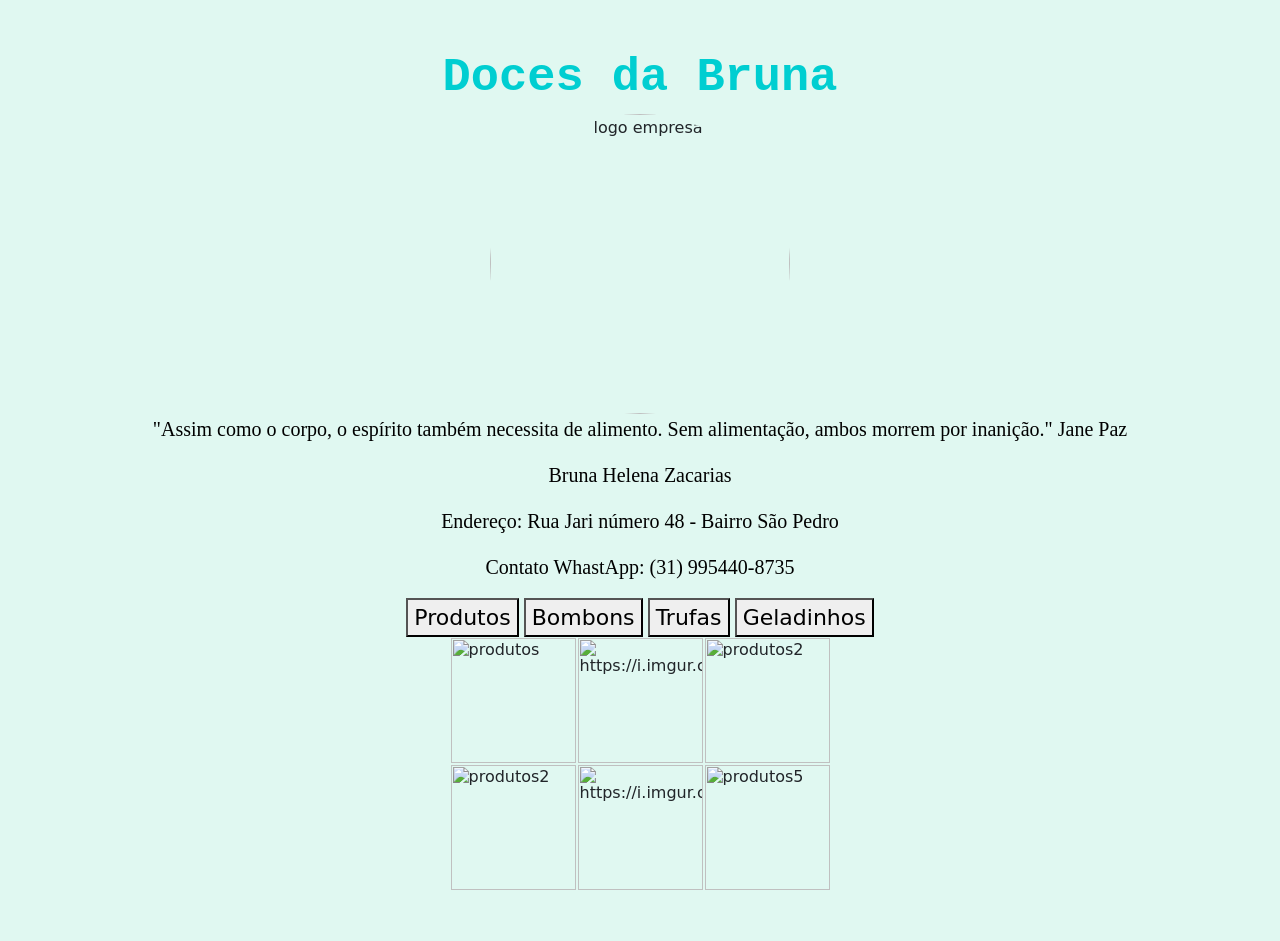
==== index.html @ 0f937e96 "Update index.html" ====
<!Doctype>
<html lang="pt-br">
    <head>
        <link href="https://cdn.jsdelivr.net/npm/bootstrap@5.1.3/dist/css/bootstrap.min.css" rel="stylesheet">
        <script src="https://cdn.jsdelivr.net/npm/bootstrap@5.1.3/dist/js/bootstrap.bundle.min.js"></script>

        <meta charset="utf-8">
        <title>Meu site de vendas</title>

        <link rel="stylesheet" href="meuestilo.css">
    </head>

    <body>
        <h1>Doces da Bruna</h1>

        <center> 
            <img src="https://encrypted-tbn0.gstatic.com/images?q=tbn:ANd9GcQ0UefIMuVFl3inb7ugUxFBWGBsFnSNq2ObQg&usqp=CAU" class= "rounded-circle" alt="logo empresa" height="300px" width="300px">
            <p style="text-align: center"> "Assim como o corpo, o espírito também necessita de alimento. Sem alimentação, ambos morrem por inanição." Jane Paz</p>
            <p style="text-align: center">Bruna Helena Zacarias</p>
            <p style="text-align: center">Endereço: Rua Jari número 48 - Bairro São Pedro</p>
            <p style="text-align: center"> Contato WhastApp: (31) 995440-8735</p> 
       </center>


       <center>
                <button style="font-size: 22px"; bakground-color:#43DFF1; border-radius:6px; padding:15px; cursor: pointer; color: black; border: none; data-bs-toggle="collapse" data-bs-target="#duma"> 
                        Produtos 
                    </button>
                        <div style="font-size: 18px" id="duma" class="collapse"> 
                            <ol>
                                <li>Bombons</li>
                                <li>Trufas</li>
                                <li>Geladinhos</li>
                            </ol>
                        </div>


          
                <button style="font-size: 22px" data-bs-toggle="collapse" data-bs-target="#duma2"> 
                        Bombons
                </button>
                    <div style="font-size: 18px" id="duma2" class="collapse"> 

                            <table class="table">
                                <thead>
                                    <tr>
                                        <th>Produto</th>
                                        <th>Sabor</th>
                                        <th>Preço</th>
                                    </tr>
                                </thead>
                                <tbody>
                                    <tr>
                                        <td> Bombom </td>
                                        <td> chocolate</td>
                                        <td> 2.50$</td>    
                                    </tr>
                                </tbody>

                                <tbody>
                                <tr>
                                    <td> Bombom </td>
                                    <td> leite ninho</td>
                                    <td> 2.50$</td>    
                                </tr>
                                </tbody>

                                <tbody>
                                <tr>
                                    <td> Bombom </td>
                                    <td> mousse de morango</td>
                                    <td> 2.50$</td>    
                                </tr>
                                </tbody>
                            </table>
                    </div>         


              
                    <button style="font-size: 22px" data-bs-toggle="collapse" data-bs-target="#duma3"> 
                    Trufas
                    </button>
                    <div style="font-size: 18px" id="duma3" class="collapse"> 

                            <table class="table">
                                <thead>
                                    <tr>
                                        <th>Produto</th>
                                        <th>Sabor</th>
                                        <th>Preço</th>
                                    </tr>
                                </thead>
                                <tbody>
                                    <tr>
                                        <td> Geladinho </td>
                                        <td> chocolate</td>
                                        <td> 2.00$</td>    
                                    </tr>
                                </tbody>

                                <tbody>
                                <tr>
                                    <td> Geladinho </td>
                                    <td> coco</td>
                                    <td> 2.00$</td>    
                                </tr>
                                </tbody>

                                <tbody>
                                <tr>
                                    <td> Geladinho </td>
                                    <td> morango</td>
                                    <td> 2.00$</td>    
                                </tr>
                                </tbody>

                                <tbody>
                                    <tr>
                                        <td> Geladinho </td>
                                        <td> amendoin</td>
                                        <td> 2.00$</td>    
                                    </tr>
                                    </tbody>
                            </table>
                    </div> 
               


                
                    <button style="font-size: 22px" data-bs-toggle="collapse" data-bs-target="#duma4"> 
                        Geladinhos
                    </button>
                    <div style="font-size: 18px" id="duma4" class="collapse"> 
    
                            <table class="table">
                                <thead>
                                    <tr>
                                        <th>Produto</th>
                                        <th>Sabor</th>
                                        <th>Preço</th>
                                    </tr>
                                </thead>
                                <tbody>
                                    <tr>
                                        <td> Trufa </td>
                                        <td> chocolate</td>
                                        <td> 3.50$</td>    
                                    </tr>
                                </tbody>
    
                                <tbody>
                                <tr>
                                    <td> Bombom </td>
                                    <td> maracuja</td>
                                    <td> 3.50$</td>    
                                </tr>
                                </tbody>
    
                                <tbody>
                                <tr>
                                    <td> Bombom </td>
                                    <td> chocolate amargo</td>
                                    <td> 3.50$</td>    
                                </tr>
                                </tbody>
                            </table>
                    </div>
               
        </center>  
        
        <center> 
            <table> 
                <tr>  
                    <td> <img src="https://i.imgur.com/H0PgOah.jpg" alt="produtos" height="125px" width="125px"> </td>
                    <td> <img src="https://i.imgur.com/En8BDrB.jpg" alt="https://i.imgur.com/khu2vyd.jpg" alt="produtos1" height="125px" width="125px"> </td>
                    <td> <img src="https://i.imgur.com/gXUiXaM.jpg" alt="produtos2" height="125px" width="125px"> </td>
                </tr> 
                <tr>  
                    <td> <img src="https://i.imgur.com/khu2vyd.jpg" alt="produtos2" height="125px" width="125px"> </td>
                    <td> <img src="https://i.imgur.com/LNBjpel.jpg" alt="https://i.imgur.com/khu2vyd.jpg" alt="produtos3" height="125px" width="125px"> </td>
                    <td> <img src="https://i.imgur.com/fYabW6N.jpg" alt="produtos5" height="125px" width="125px"> </td>
                </tr>
            </table>   
        </center>
       
    </body>
</html>
---- meuestilo.css ----
h1{
    text-align: center;
    color:DarkTurquoise;
    font-size: 47px;
    font-weight: bold; 
    font-family: 'Courier New', Courier, monospace;
}

h3{
    text-align: justify; 
    color: black;
    font-size: 22px;
    font-family: 'Times New Roman', Times, serif;
}

p{
   text-align: justify;
   color: black;
   font-size: 20px; 
   font-family: 'Times New Roman', Times, serif;

}
body{
    background-color: #E0F8F1;
    margin: 50px
}
 head{
     background-color: #E0F8F1;
 }

.button{
    border: none;
    padding: 5px 10px 5px 10px; 
    margin: 0 15px;
}
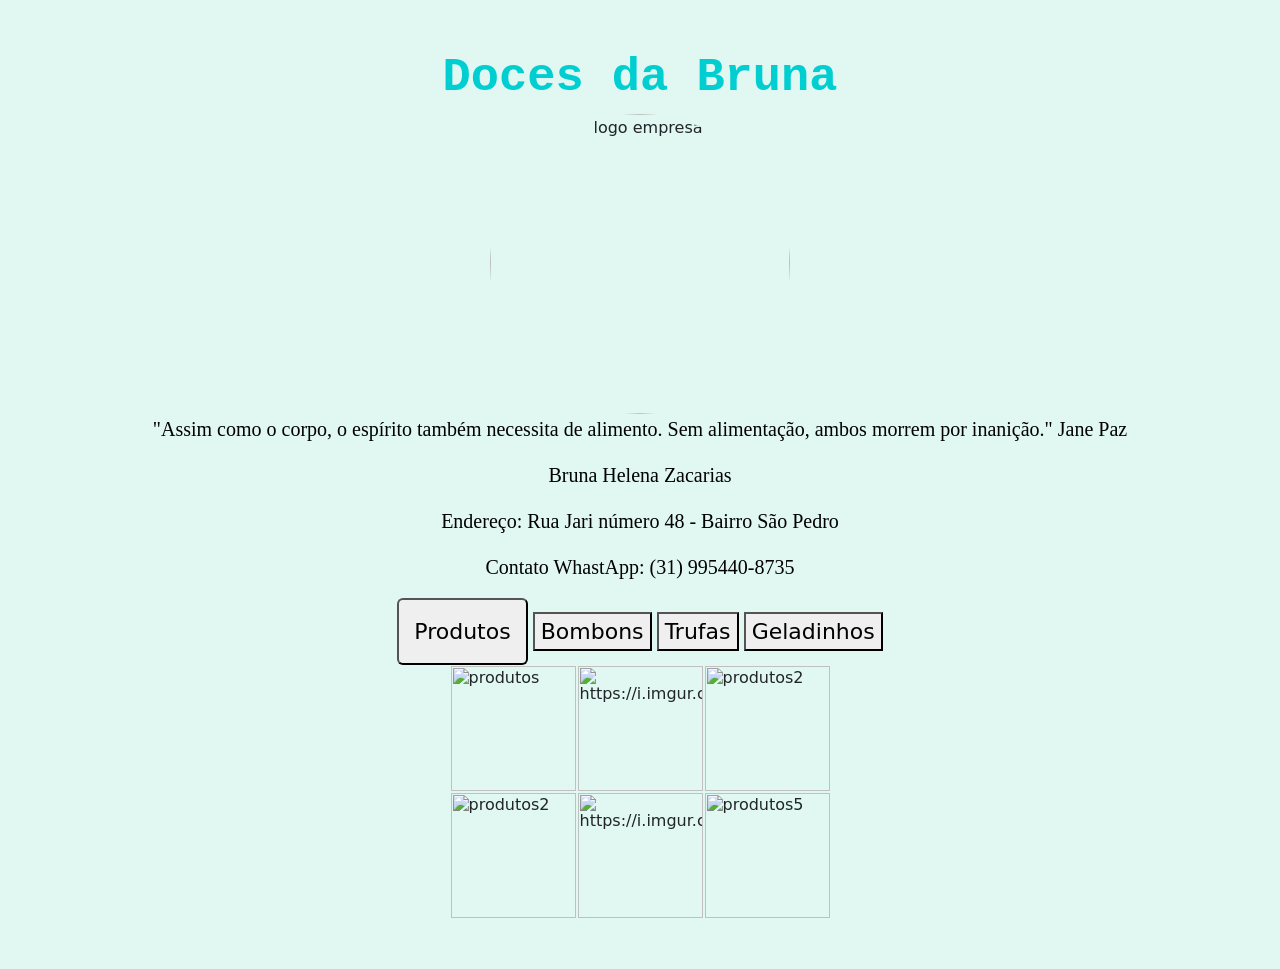
==== commit b4bf9285: "Update index.html" ====
--- a/index.html
+++ b/index.html
@@ -10,7 +10,7 @@
         <link rel="stylesheet" href="meuestilo.css">
     </head>
 
-    <body>
+    <body border style: background-color:"white">
         <h1>Doces da Bruna</h1>
 
         <center> 
@@ -23,7 +23,7 @@
 
 
        <center>
-                <button style="font-size: 22px"; bakground-color:#43DFF1; border-radius:6px; padding:15px; cursor: pointer; color: black; border: none; data-bs-toggle="collapse" data-bs-target="#duma"> 
+                <button style="font-size: 22px; bakground:#43DFF1; border-radius:6px; padding:15px; cursor: pointer; color: black border: none" data-bs-toggle="collapse" data-bs-target="#duma"> 
                         Produtos 
                     </button>
                         <div style="font-size: 18px" id="duma" class="collapse"> 
--- a/meuestilo.css
+++ b/meuestilo.css
@@ -27,9 +27,3 @@
  head{
      background-color: #E0F8F1;
  }
-
-.button{
-    border: none;
-    padding: 5px 10px 5px 10px; 
-    margin: 0 15px;
-}
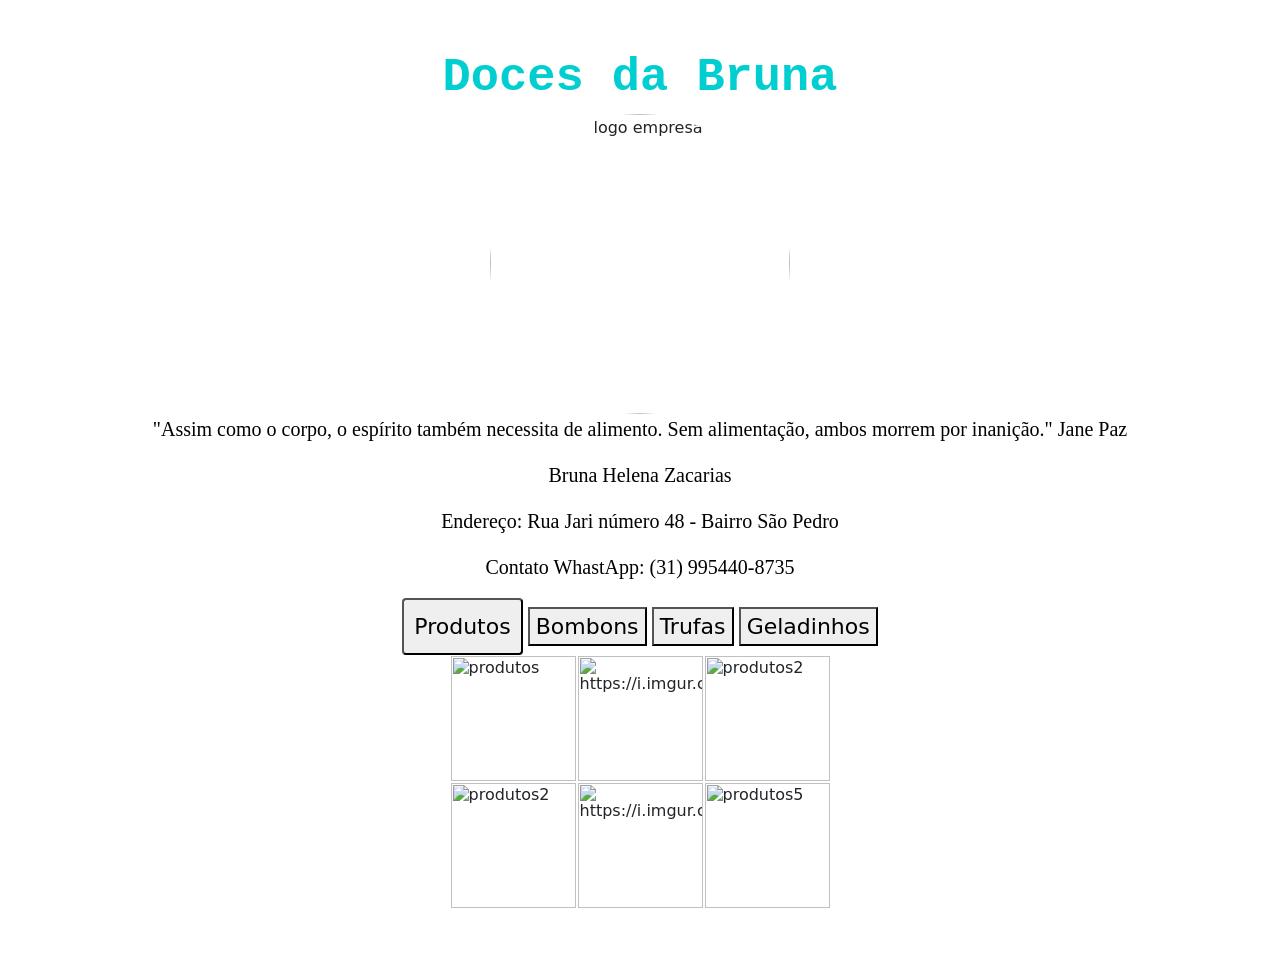
==== commit 68acb745: "Update index.html" ====
--- a/index.html
+++ b/index.html
@@ -10,7 +10,7 @@
         <link rel="stylesheet" href="meuestilo.css">
     </head>
 
-    <body border style: background-color:"white">
+    <body style= "background-color: white"; border:270px solid #F5F6F6">
         <h1>Doces da Bruna</h1>
 
         <center> 
@@ -23,7 +23,7 @@
 
 
        <center>
-                <button style="font-size: 22px; bakground:#43DFF1; border-radius:6px; padding:15px; cursor: pointer; color: black border: none" data-bs-toggle="collapse" data-bs-target="#duma"> 
+                <button style="font-size: 22px; bakground:#43DFF1; border-radius:4px; padding:10px; cursor: pointer; color: black border: none"; data-bs-toggle="collapse" data-bs-target="#duma"> 
                         Produtos 
                     </button>
                         <div style="font-size: 18px" id="duma" class="collapse"> 
@@ -36,7 +36,7 @@
 
 
           
-                <button style="font-size: 22px" data-bs-toggle="collapse" data-bs-target="#duma2"> 
+                <button style="font-size: 22px" bakground:#43DFF1; border-radius:4px; padding:10px; cursor: pointer; color: black border: none" data-bs-toggle="collapse" data-bs-target="#duma2"> 
                         Bombons
                 </button>
                     <div style="font-size: 18px" id="duma2" class="collapse"> 
@@ -77,7 +77,7 @@
 
 
               
-                    <button style="font-size: 22px" data-bs-toggle="collapse" data-bs-target="#duma3"> 
+                    <button style="font-size: 22px" bakground:#43DFF1; border-radius:4px; padding:10px; cursor: pointer; color: black border: none" data-bs-toggle="collapse" data-bs-target="#duma3"> 
                     Trufas
                     </button>
                     <div style="font-size: 18px" id="duma3" class="collapse"> 
@@ -127,7 +127,7 @@
 
 
                 
-                    <button style="font-size: 22px" data-bs-toggle="collapse" data-bs-target="#duma4"> 
+                    <button style="font-size: 22px" bakground:#43DFF1; border-radius:4px; padding:10px; cursor: pointer; color: black border: none" data-bs-toggle="collapse" data-bs-target="#duma4"> 
                         Geladinhos
                     </button>
                     <div style="font-size: 18px" id="duma4" class="collapse"> 
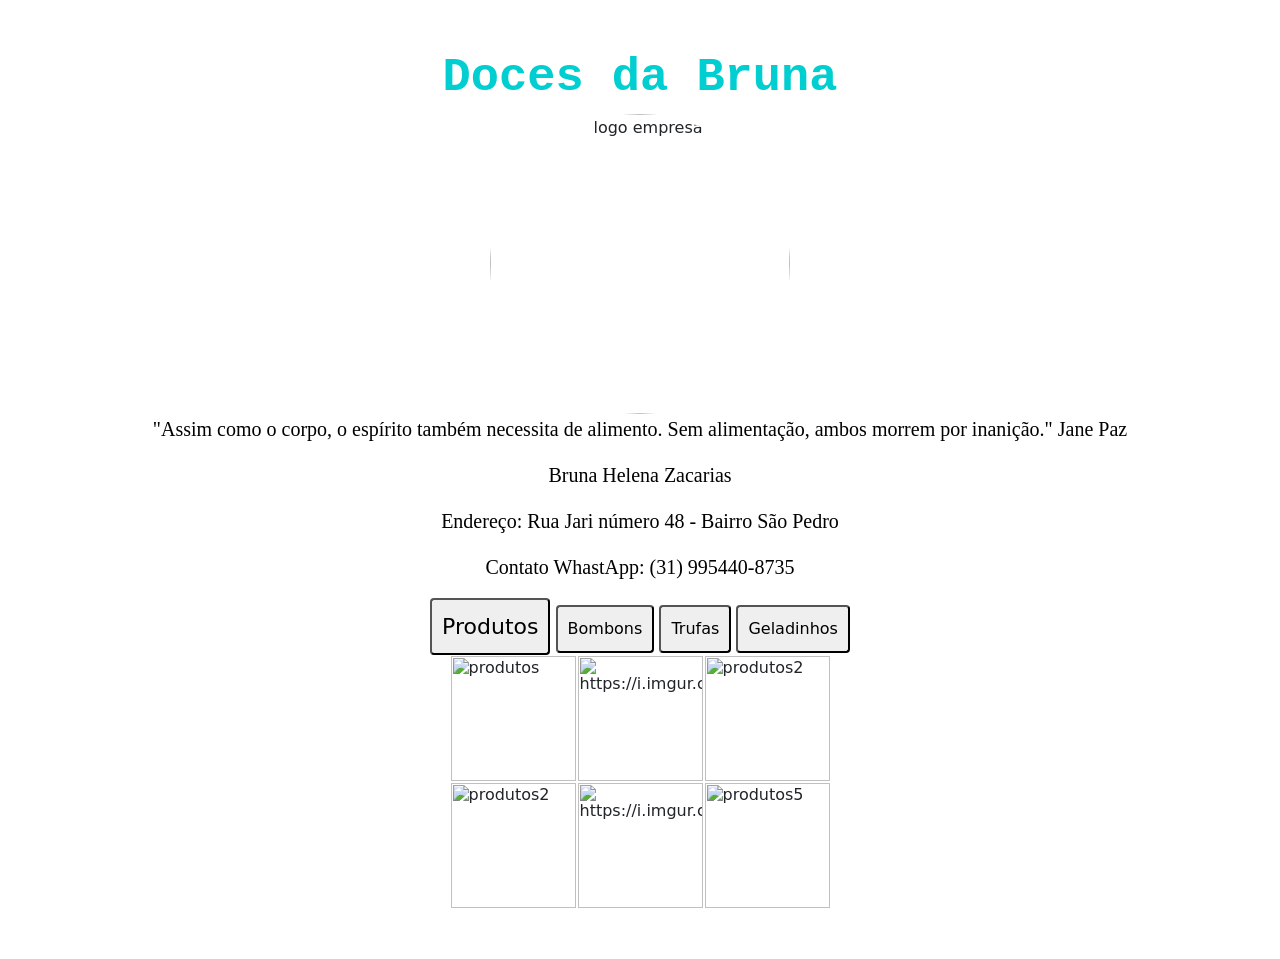
==== commit c267c746: "Update index.html" ====
--- a/index.html
+++ b/index.html
@@ -36,7 +36,7 @@
 
 
           
-                <button style="font-size: 22px" bakground:#43DFF1; border-radius:4px; padding:10px; cursor: pointer; color: black border: none" data-bs-toggle="collapse" data-bs-target="#duma2"> 
+                <button style="font-size: 22px bakground:#43DFF1; border-radius:4px; padding:10px; cursor: pointer; color: black border: none" data-bs-toggle="collapse" data-bs-target="#duma2"> 
                         Bombons
                 </button>
                     <div style="font-size: 18px" id="duma2" class="collapse"> 
@@ -77,7 +77,7 @@
 
 
               
-                    <button style="font-size: 22px" bakground:#43DFF1; border-radius:4px; padding:10px; cursor: pointer; color: black border: none" data-bs-toggle="collapse" data-bs-target="#duma3"> 
+                    <button style="font-size: 22px bakground:#43DFF1; border-radius:4px; padding:10px; cursor: pointer; color: black border: none" data-bs-toggle="collapse" data-bs-target="#duma3"> 
                     Trufas
                     </button>
                     <div style="font-size: 18px" id="duma3" class="collapse"> 
@@ -127,7 +127,7 @@
 
 
                 
-                    <button style="font-size: 22px" bakground:#43DFF1; border-radius:4px; padding:10px; cursor: pointer; color: black border: none" data-bs-toggle="collapse" data-bs-target="#duma4"> 
+                    <button style="font-size: 22px bakground:#43DFF1; border-radius:4px; padding:10px; cursor: pointer; color: black border: none" data-bs-toggle="collapse" data-bs-target="#duma4"> 
                         Geladinhos
                     </button>
                     <div style="font-size: 18px" id="duma4" class="collapse"> 
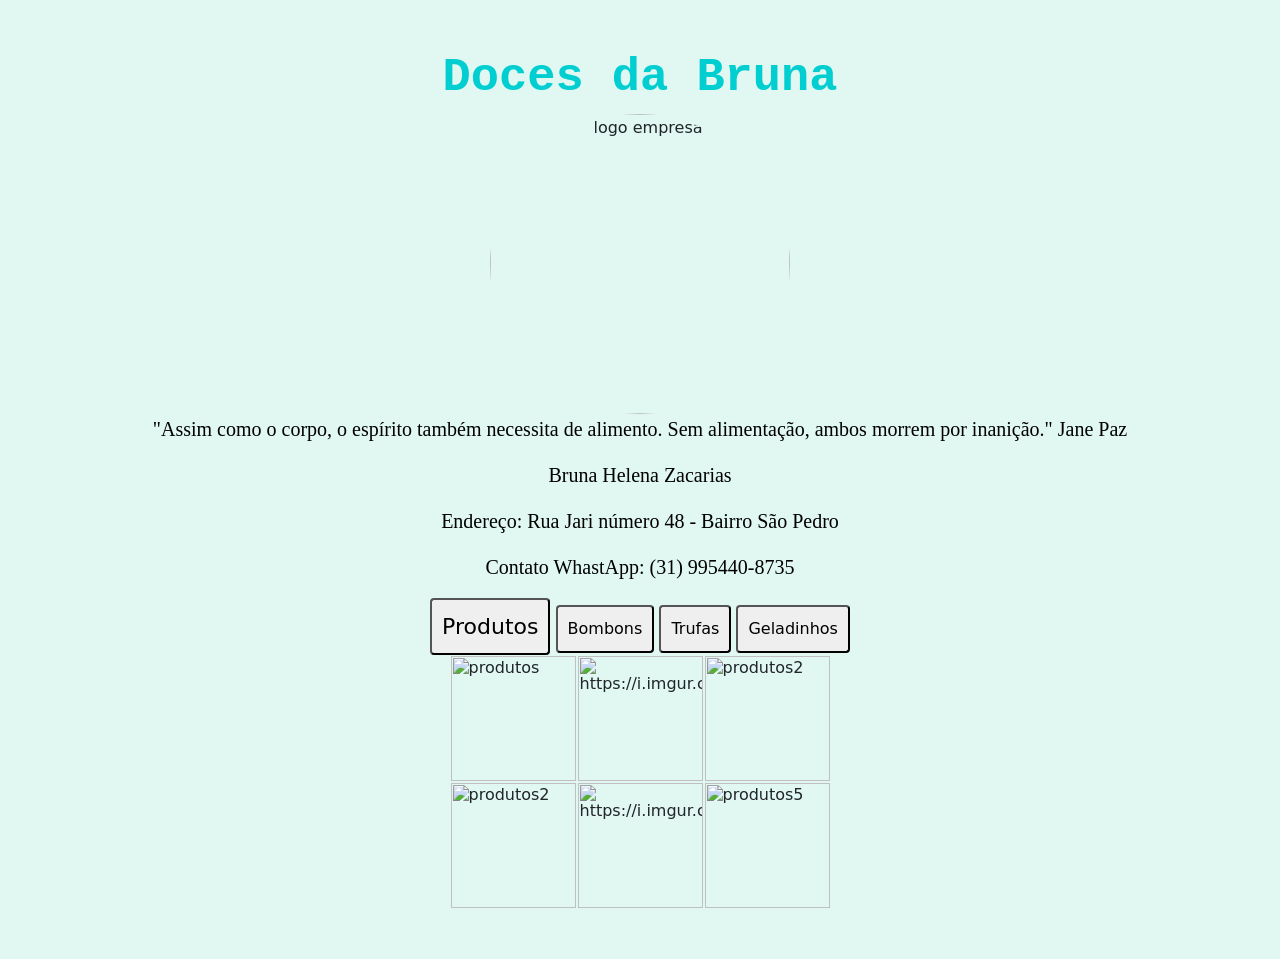
==== commit 9ae5e577: "Update index.html" ====
--- a/index.html
+++ b/index.html
@@ -10,7 +10,7 @@
         <link rel="stylesheet" href="meuestilo.css">
     </head>
 
-    <body style= "background-color: white"; border:270px solid #F5F6F6">
+    <body>
         <h1>Doces da Bruna</h1>
 
         <center> 
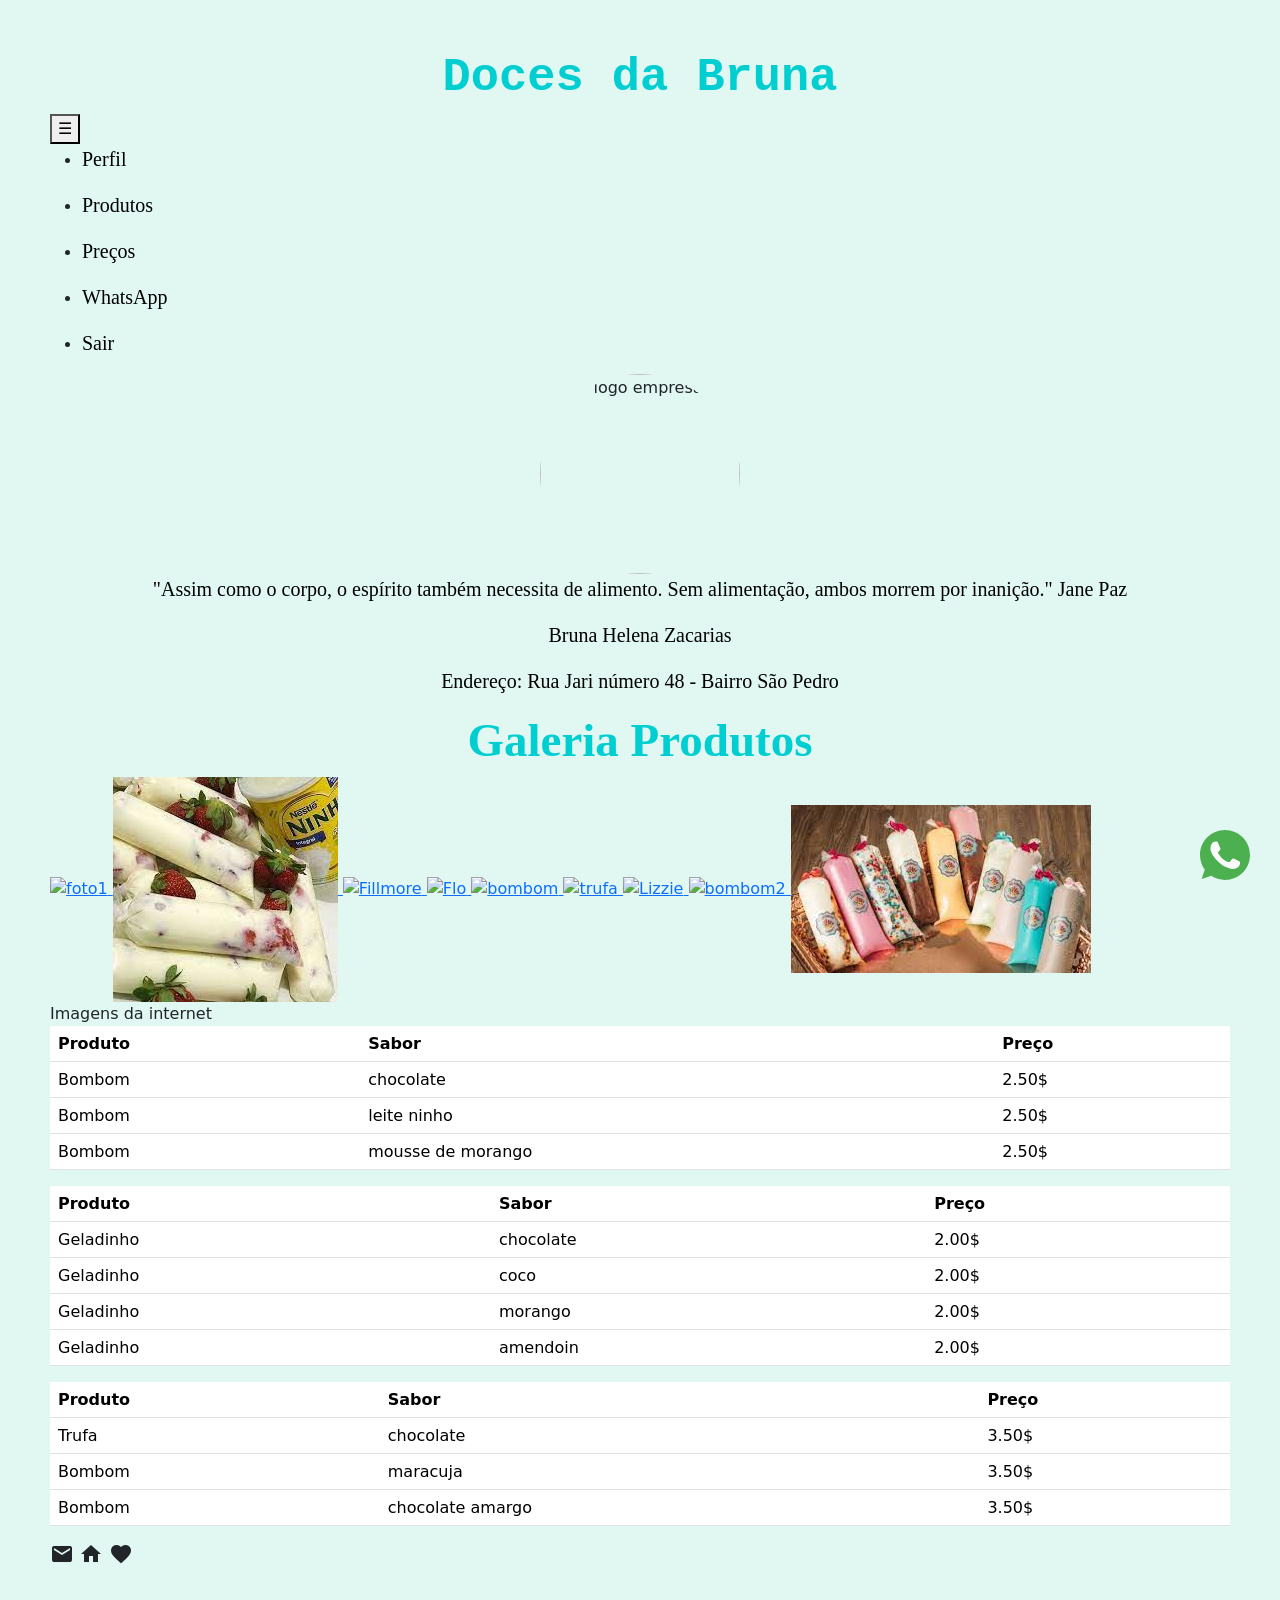
==== commit f5821ec9: "Update index.html" ====
--- a/index.html
+++ b/index.html
@@ -1,47 +1,125 @@
 <!Doctype>
-<html lang="pt-br">
-    <head>
-        <link href="https://cdn.jsdelivr.net/npm/bootstrap@5.1.3/dist/css/bootstrap.min.css" rel="stylesheet">
+	<html> 
+		<head> 
+		
+		<link href="https://cdn.jsdelivr.net/npm/bootstrap@5.1.3/dist/css/bootstrap.min.css" rel="stylesheet">
         <script src="https://cdn.jsdelivr.net/npm/bootstrap@5.1.3/dist/js/bootstrap.bundle.min.js"></script>
+		<link href="https://fonts.googleapis.com/icon?family=Material+Icons" rel="stylesheet">
 
         <meta charset="utf-8">
-        <title>Meu site de vendas</title>
-
+		<meta  name ="viewport" content="largura=largura do dispositivo, escala inicial=1.0 " >
+		<title>Doces da Bruna </title>
         <link rel="stylesheet" href="meuestilo.css">
-    </head>
-
-    <body>
-        <h1>Doces da Bruna</h1>
-
-        <center> 
-            <img src="https://encrypted-tbn0.gstatic.com/images?q=tbn:ANd9GcQ0UefIMuVFl3inb7ugUxFBWGBsFnSNq2ObQg&usqp=CAU" class= "rounded-circle" alt="logo empresa" height="300px" width="300px">
+		
+
+		
+		</head>
+		
+		<body>
+			<nav>
+            <div class="logo">
+                <h1>Doces da Bruna</h1>
+            </div>
+            <button>&#9776;</button>
+            <ul>
+                <li>
+                    <p>Perfil</p>
+                </li>
+                <li>
+                    <p>Produtos</p>
+                </li>
+                <li>
+                    <p>Preços</p>
+                </li>
+                <li>
+                    <p>WhatsApp</p>
+                </li>
+                <li>
+                    <p>Sair</p>
+                </li>
+            </ul>
+        </nav>
+
+		
+		<center> 
+            <img src="	https://i.imgur.com/rGWIqqD.png" class= "rounded-circle" alt="logo empresa" height="200px" width="200px">
             <p style="text-align: center"> "Assim como o corpo, o espírito também necessita de alimento. Sem alimentação, ambos morrem por inanição." Jane Paz</p>
             <p style="text-align: center">Bruna Helena Zacarias</p>
-            <p style="text-align: center">Endereço: Rua Jari número 48 - Bairro São Pedro</p>
-            <p style="text-align: center"> Contato WhastApp: (31) 995440-8735</p> 
+            <p style="text-align: center">Endereço: Rua Jari número 48 - Bairro São Pedro </p>
        </center>
-
-
-       <center>
-                <button style="font-size: 22px; bakground:#43DFF1; border-radius:4px; padding:10px; cursor: pointer; color: black border: none"; data-bs-toggle="collapse" data-bs-target="#duma"> 
-                        Produtos 
-                    </button>
-                        <div style="font-size: 18px" id="duma" class="collapse"> 
-                            <ol>
-                                <li>Bombons</li>
-                                <li>Trufas</li>
-                                <li>Geladinhos</li>
-                            </ol>
-                        </div>
-
-
-          
-                <button style="font-size: 22px bakground:#43DFF1; border-radius:4px; padding:10px; cursor: pointer; color: black border: none" data-bs-toggle="collapse" data-bs-target="#duma2"> 
-                        Bombons
-                </button>
-                    <div style="font-size: 18px" id="duma2" class="collapse"> 
-
-                            <table class="table">
+	   
+		<header>
+        <h1 style="font-family: 'Brush Script MT', Brush Script Std, cursive";font-size: 47px; color:DarkTurquoise;>Galeria Produtos</h1>
+		</header>
+		<main>
+			<div class="gallery-container">
+				<a  class="gallery-items">
+					<img src="https://encrypted-tbn0.gstatic.com/images?q=tbn:ANd9GcRMVC2pgwWWtHCwhRrrhGi8FLsvbJfk1yhk3-LrvcZG7ZFxuQ-JJsUiVSvEYzjnJdlqmIA&usqp=CAU" alt="foto1">
+				</a>
+				<a  class="gallery-items">
+					<img src="[data-uri]" alt="Doctor Hudson">
+				</a>
+				<a  class="gallery-items">
+					<img src="https://encrypted-tbn0.gstatic.com/images?q=tbn:ANd9GcS8jN3V6JuI1zCOWjo1zLHrKnhCbEl2z5jQOQTGy0w_hUONupsq_BltIT46__PK3Rwi_WU&usqp=CAU" alt="Fillmore">
+				</a>
+				<a class="gallery-items">
+					<img src="https://encrypted-tbn0.gstatic.com/images?q=tbn:ANd9GcQ1718oaSi6GSk6MFSGvmG_S0ilgbLIcfS84SHpqpPKP26evq7MmiyyrW_lR3o8xEj69aA&usqp=CAU" alt="Flo">
+				</a>
+				<a  class="gallery-items">
+					<img src="https://akdelicatessen.com.br/wp-content/uploads/2022/02/bombom-de-coco-TC-800x420.jpg" alt="bombom">
+				</a>
+				<a  class="gallery-items">
+					<img src="https://encrypted-tbn0.gstatic.com/images?q=tbn:ANd9GcQ1P7GfPgBw5cqEyAfy7bQQXwpxIaL3zuPH5w&usqp=CAU" alt="trufa">
+				</a>
+				<a  class="gallery-items">
+					<img src="https://xtudoreceitas.com/wp-content/uploads/Bombom-de-Ameixa-500x400.jpg" alt="Lizzie">
+				</a>
+				<a  class="gallery-items">
+					<img src="https://images.tcdn.com.br/img/img_prod/639717/bombom_de_leite_condensado_pedido_minimo_200g_409_1_20201215140823.jpg" alt="bombom2">
+				</a>
+				<a class="gallery-items">
+					<img src="[data-uri]" alt="geladinho">
+				</a>
+				
+			</div>        
+		</main>
+	
+		<footer>
+			<span> Imagens da internet </span>
+		</footer>
+	
+	 <table class="table">
+            <thead>
+                <tr>
+                    <th>Produto</th>
+                    <th>Sabor</th>
+                    <th>Preço</th>
+                </tr>
+            </thead>
+            <tbody>
+                 <tr>
+                    <td> Bombom </td>
+                    <td> chocolate</td>
+                    <td> 2.50$</td>    
+                 </tr>
+            </tbody>
+
+            <tbody>
+               <tr>
+                   <td> Bombom </td>
+                   <td> leite ninho</td>
+                   <td> 2.50$</td>    
+                </tr>
+            </tbody>
+            <tbody>
+                <tr>
+                    <td> Bombom </td>
+                    <td> mousse de morango</td>
+                    <td> 2.50$</td>    
+                </tr>
+            </tbody>
+    </table>
+	<table class="table">
                                 <thead>
                                     <tr>
                                         <th>Produto</th>
@@ -51,38 +129,37 @@
                                 </thead>
                                 <tbody>
                                     <tr>
-                                        <td> Bombom </td>
+                                        <td> Geladinho </td>
                                         <td> chocolate</td>
-                                        <td> 2.50$</td>    
-                                    </tr>
-                                </tbody>
-
-                                <tbody>
-                                <tr>
-                                    <td> Bombom </td>
-                                    <td> leite ninho</td>
-                                    <td> 2.50$</td>    
-                                </tr>
-                                </tbody>
-
-                                <tbody>
-                                <tr>
-                                    <td> Bombom </td>
-                                    <td> mousse de morango</td>
-                                    <td> 2.50$</td>    
-                                </tr>
-                                </tbody>
+                                        <td> 2.00$</td>    
+                                    </tr>
+                                </tbody>
+
+                                <tbody>
+                                <tr>
+                                    <td> Geladinho </td>
+                                    <td> coco</td>
+                                    <td> 2.00$</td>    
+                                </tr>
+                                </tbody>
+
+                                <tbody>
+                                <tr>
+                                    <td> Geladinho </td>
+                                    <td> morango</td>
+                                    <td> 2.00$</td>    
+                                </tr>
+                                </tbody>
+
+                                <tbody>
+                                    <tr>
+                                        <td> Geladinho </td>
+                                        <td> amendoin</td>
+                                        <td> 2.00$</td>    
+                                    </tr>
+                                    </tbody>
                             </table>
-                    </div>         
-
-
-              
-                    <button style="font-size: 22px bakground:#43DFF1; border-radius:4px; padding:10px; cursor: pointer; color: black border: none" data-bs-toggle="collapse" data-bs-target="#duma3"> 
-                    Trufas
-                    </button>
-                    <div style="font-size: 18px" id="duma3" class="collapse"> 
-
-                            <table class="table">
+							<table class="table">
                                 <thead>
                                     <tr>
                                         <th>Produto</th>
@@ -92,56 +169,6 @@
                                 </thead>
                                 <tbody>
                                     <tr>
-                                        <td> Geladinho </td>
-                                        <td> chocolate</td>
-                                        <td> 2.00$</td>    
-                                    </tr>
-                                </tbody>
-
-                                <tbody>
-                                <tr>
-                                    <td> Geladinho </td>
-                                    <td> coco</td>
-                                    <td> 2.00$</td>    
-                                </tr>
-                                </tbody>
-
-                                <tbody>
-                                <tr>
-                                    <td> Geladinho </td>
-                                    <td> morango</td>
-                                    <td> 2.00$</td>    
-                                </tr>
-                                </tbody>
-
-                                <tbody>
-                                    <tr>
-                                        <td> Geladinho </td>
-                                        <td> amendoin</td>
-                                        <td> 2.00$</td>    
-                                    </tr>
-                                    </tbody>
-                            </table>
-                    </div> 
-               
-
-
-                
-                    <button style="font-size: 22px bakground:#43DFF1; border-radius:4px; padding:10px; cursor: pointer; color: black border: none" data-bs-toggle="collapse" data-bs-target="#duma4"> 
-                        Geladinhos
-                    </button>
-                    <div style="font-size: 18px" id="duma4" class="collapse"> 
-    
-                            <table class="table">
-                                <thead>
-                                    <tr>
-                                        <th>Produto</th>
-                                        <th>Sabor</th>
-                                        <th>Preço</th>
-                                    </tr>
-                                </thead>
-                                <tbody>
-                                    <tr>
                                         <td> Trufa </td>
                                         <td> chocolate</td>
                                         <td> 3.50$</td>    
@@ -163,27 +190,24 @@
                                     <td> 3.50$</td>    
                                 </tr>
                                 </tbody>
-                            </table>
-                    </div>
-               
-        </center>  
-        
-        <center> 
-            <table> 
-                <tr>  
-                    <td> <img src="https://i.imgur.com/H0PgOah.jpg" alt="produtos" height="125px" width="125px"> </td>
-                    <td> <img src="https://i.imgur.com/En8BDrB.jpg" alt="https://i.imgur.com/khu2vyd.jpg" alt="produtos1" height="125px" width="125px"> </td>
-                    <td> <img src="https://i.imgur.com/gXUiXaM.jpg" alt="produtos2" height="125px" width="125px"> </td>
-                </tr> 
-                <tr>  
-                    <td> <img src="https://i.imgur.com/khu2vyd.jpg" alt="produtos2" height="125px" width="125px"> </td>
-                    <td> <img src="https://i.imgur.com/LNBjpel.jpg" alt="https://i.imgur.com/khu2vyd.jpg" alt="produtos3" height="125px" width="125px"> </td>
-                    <td> <img src="https://i.imgur.com/fYabW6N.jpg" alt="produtos5" height="125px" width="125px"> </td>
-                </tr>
-            </table>   
-        </center>
-       
-    </body>
-</html>
-
-
+                            </table>							
+	
+	
+
+		
+		<a href="https://api.whatsapp.com/send?phone=55319954408735&text=Texto%20aqui" target="_blank" style="position:fixed;bottom:20px;right:30px;">
+			<svg enable-background="new 0 0 512 512" width="50" height="50" version="1.1" viewBox="0 0 512 512" xml:space="preserve" xmlns="http://www.w3.org/2000/svg"><path d="M256.064,0h-0.128l0,0C114.784,0,0,114.816,0,256c0,56,18.048,107.904,48.736,150.048l-31.904,95.104  l98.4-31.456C155.712,496.512,204,512,256.064,512C397.216,512,512,397.152,512,256S397.216,0,256.064,0z" fill="#4CAF50"/><path d="m405.02 361.5c-6.176 17.44-30.688 31.904-50.24 36.128-13.376 2.848-30.848 5.12-89.664-19.264-75.232-31.168-123.68-107.62-127.46-112.58-3.616-4.96-30.4-40.48-30.4-77.216s18.656-54.624 26.176-62.304c6.176-6.304 16.384-9.184 26.176-9.184 3.168 0 6.016 0.16 8.576 0.288 7.52 0.32 11.296 0.768 16.256 12.64 6.176 14.88 21.216 51.616 23.008 55.392 1.824 3.776 3.648 8.896 1.088 13.856-2.4 5.12-4.512 7.392-8.288 11.744s-7.36 7.68-11.136 12.352c-3.456 4.064-7.36 8.416-3.008 15.936 4.352 7.36 19.392 31.904 41.536 51.616 28.576 25.44 51.744 33.568 60.032 37.024 6.176 2.56 13.536 1.952 18.048-2.848 5.728-6.176 12.8-16.416 20-26.496 5.12-7.232 11.584-8.128 18.368-5.568 6.912 2.4 43.488 20.48 51.008 24.224 7.52 3.776 12.48 5.568 14.304 8.736 1.792 3.168 1.792 18.048-4.384 35.52z" fill="#FAFAFA"/></svg>
+		</a>
+		<span class="material-icons">
+			email
+		</span>
+		<span class="material-icons">
+			home
+		<span>
+		<span class="material-icons">
+			favorite
+		</span>
+		</body>
+	</html>
+
+
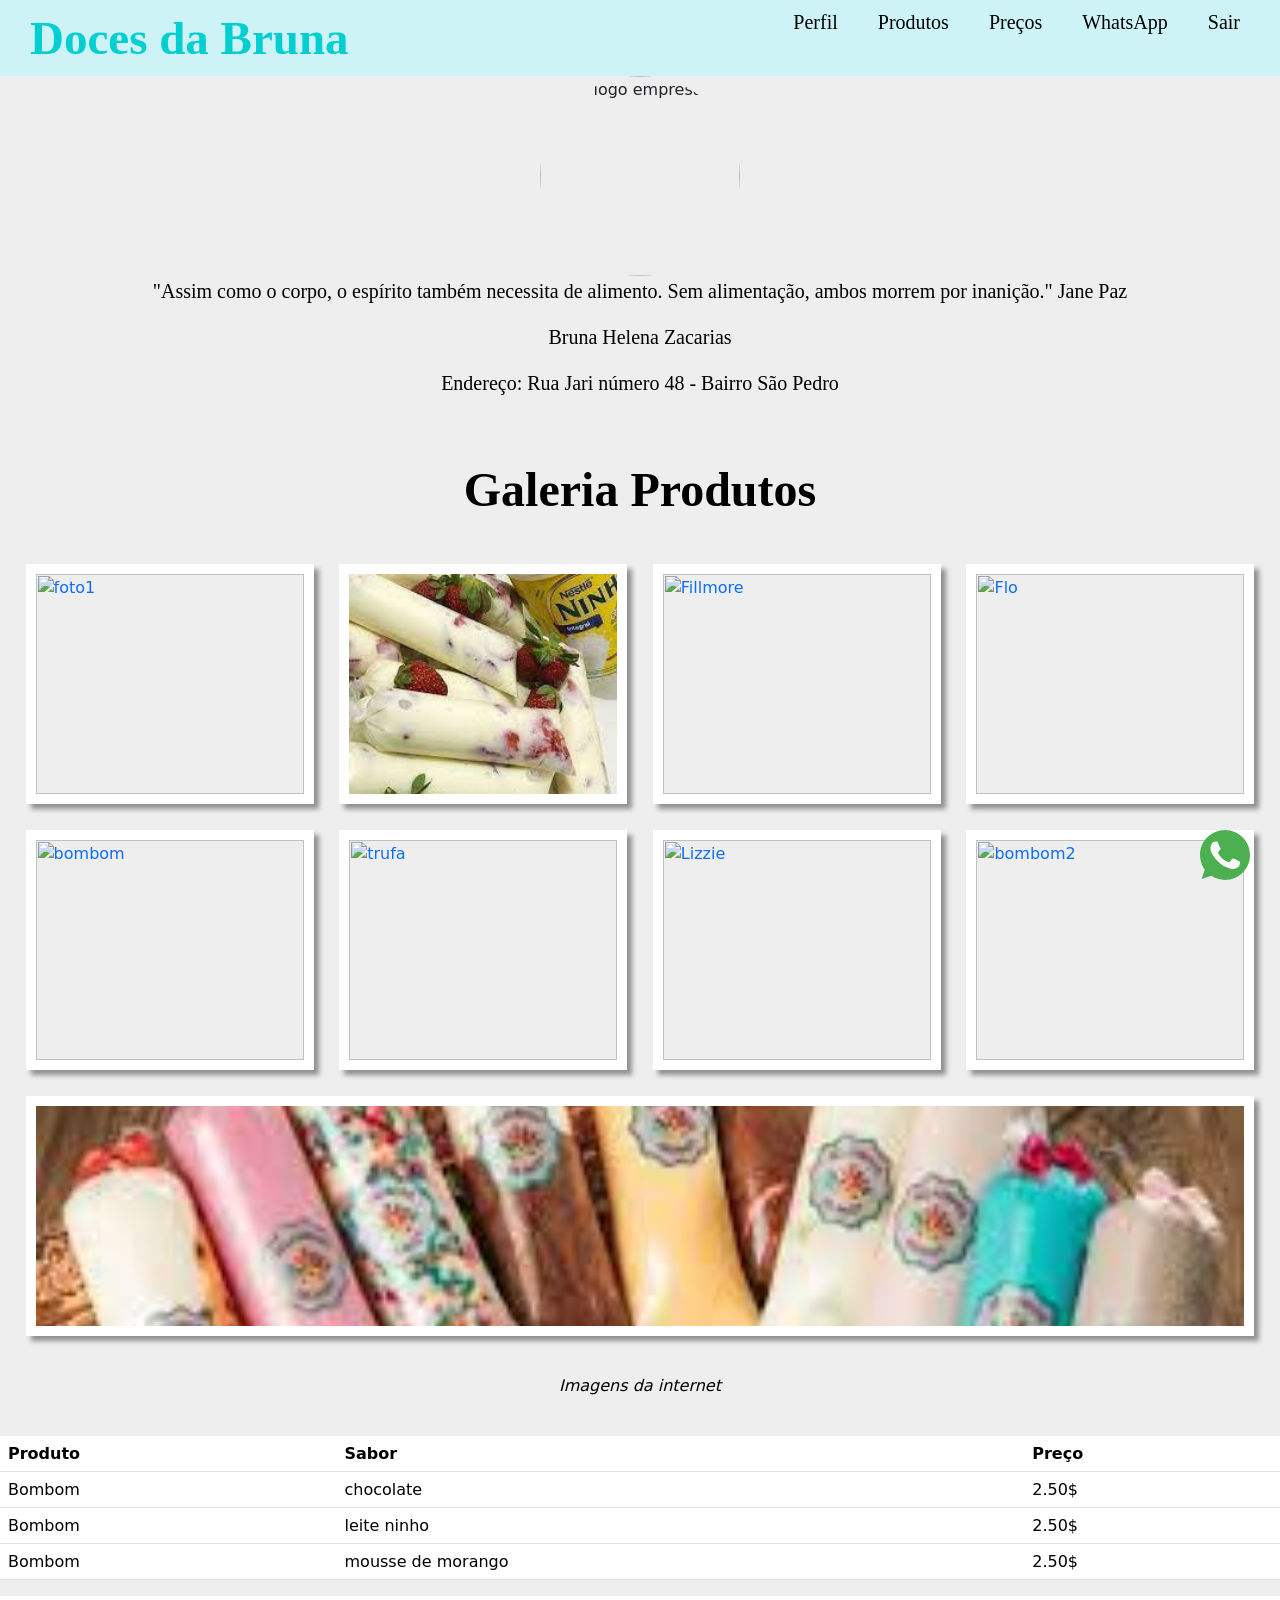
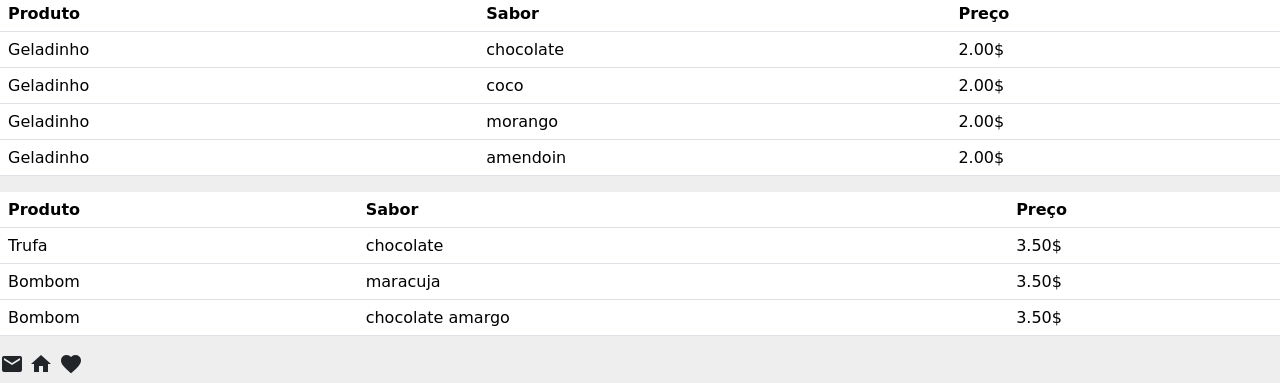
==== commit beac46ae: "Update index.html" ====
--- a/index.html
+++ b/index.html
@@ -1,25 +1,22 @@
 <!Doctype>
-	<html> 
-		<head> 
-		
-		<link href="https://cdn.jsdelivr.net/npm/bootstrap@5.1.3/dist/css/bootstrap.min.css" rel="stylesheet">
+<html> 
+<head> 
+		
+	<link href="https://cdn.jsdelivr.net/npm/bootstrap@5.1.3/dist/css/bootstrap.min.css" rel="stylesheet">
         <script src="https://cdn.jsdelivr.net/npm/bootstrap@5.1.3/dist/js/bootstrap.bundle.min.js"></script>
-		<link href="https://fonts.googleapis.com/icon?family=Material+Icons" rel="stylesheet">
+	<link href="https://fonts.googleapis.com/icon?family=Material+Icons" rel="stylesheet">
 
         <meta charset="utf-8">
-		<meta  name ="viewport" content="largura=largura do dispositivo, escala inicial=1.0 " >
-		<title>Doces da Bruna </title>
+	<meta  name ="viewport" content="largura=largura do dispositivo, escala inicial=1.0 " >
+	<title>Doces da Bruna </title>
         <link rel="stylesheet" href="meuestilo.css">
-		
-
-		
-		</head>
-		
-		<body>
-			<nav>
+</head>
+<body>
+	<nav>
             <div class="logo">
                 <h1>Doces da Bruna</h1>
             </div>
+		
             <button>&#9776;</button>
             <ul>
                 <li>
@@ -39,54 +36,51 @@
                 </li>
             </ul>
         </nav>
-
-		
-		<center> 
+		
+	<center> 
             <img src="	https://i.imgur.com/rGWIqqD.png" class= "rounded-circle" alt="logo empresa" height="200px" width="200px">
             <p style="text-align: center"> "Assim como o corpo, o espírito também necessita de alimento. Sem alimentação, ambos morrem por inanição." Jane Paz</p>
             <p style="text-align: center">Bruna Helena Zacarias</p>
             <p style="text-align: center">Endereço: Rua Jari número 48 - Bairro São Pedro </p>
        </center>
 	   
-		<header>
-        <h1 style="font-family: 'Brush Script MT', Brush Script Std, cursive";font-size: 47px; color:DarkTurquoise;>Galeria Produtos</h1>
-		</header>
-		<main>
-			<div class="gallery-container">
-				<a  class="gallery-items">
-					<img src="https://encrypted-tbn0.gstatic.com/images?q=tbn:ANd9GcRMVC2pgwWWtHCwhRrrhGi8FLsvbJfk1yhk3-LrvcZG7ZFxuQ-JJsUiVSvEYzjnJdlqmIA&usqp=CAU" alt="foto1">
-				</a>
-				<a  class="gallery-items">
-					<img src="[data-uri]" alt="Doctor Hudson">
-				</a>
-				<a  class="gallery-items">
-					<img src="https://encrypted-tbn0.gstatic.com/images?q=tbn:ANd9GcS8jN3V6JuI1zCOWjo1zLHrKnhCbEl2z5jQOQTGy0w_hUONupsq_BltIT46__PK3Rwi_WU&usqp=CAU" alt="Fillmore">
-				</a>
-				<a class="gallery-items">
-					<img src="https://encrypted-tbn0.gstatic.com/images?q=tbn:ANd9GcQ1718oaSi6GSk6MFSGvmG_S0ilgbLIcfS84SHpqpPKP26evq7MmiyyrW_lR3o8xEj69aA&usqp=CAU" alt="Flo">
-				</a>
-				<a  class="gallery-items">
-					<img src="https://akdelicatessen.com.br/wp-content/uploads/2022/02/bombom-de-coco-TC-800x420.jpg" alt="bombom">
-				</a>
-				<a  class="gallery-items">
-					<img src="https://encrypted-tbn0.gstatic.com/images?q=tbn:ANd9GcQ1P7GfPgBw5cqEyAfy7bQQXwpxIaL3zuPH5w&usqp=CAU" alt="trufa">
-				</a>
-				<a  class="gallery-items">
-					<img src="https://xtudoreceitas.com/wp-content/uploads/Bombom-de-Ameixa-500x400.jpg" alt="Lizzie">
-				</a>
-				<a  class="gallery-items">
-					<img src="https://images.tcdn.com.br/img/img_prod/639717/bombom_de_leite_condensado_pedido_minimo_200g_409_1_20201215140823.jpg" alt="bombom2">
-				</a>
-				<a class="gallery-items">
-					<img src="[data-uri]" alt="geladinho">
-				</a>
-				
-			</div>        
-		</main>
-	
-		<footer>
-			<span> Imagens da internet </span>
-		</footer>
+	<header>
+        	<h1 style="font-family: 'Brush Script MT', Brush Script Std, cursive";font-size: 47px; color:DarkTurquoise;>Galeria Produtos</h1>
+	</header>
+	<main>
+		<div class="gallery-container">
+			<a  class="gallery-items">
+				<img src="https://encrypted-tbn0.gstatic.com/images?q=tbn:ANd9GcRMVC2pgwWWtHCwhRrrhGi8FLsvbJfk1yhk3-LrvcZG7ZFxuQ-JJsUiVSvEYzjnJdlqmIA&usqp=CAU" alt="foto1">
+			</a>
+			<a  class="gallery-items">
+				<img src="[data-uri]" alt="Doctor Hudson">
+			</a>
+			<a  class="gallery-items">
+				<img src="https://encrypted-tbn0.gstatic.com/images?q=tbn:ANd9GcS8jN3V6JuI1zCOWjo1zLHrKnhCbEl2z5jQOQTGy0w_hUONupsq_BltIT46__PK3Rwi_WU&usqp=CAU" alt="Fillmore">
+			</a>
+			<a class="gallery-items">
+				<img src="https://encrypted-tbn0.gstatic.com/images?q=tbn:ANd9GcQ1718oaSi6GSk6MFSGvmG_S0ilgbLIcfS84SHpqpPKP26evq7MmiyyrW_lR3o8xEj69aA&usqp=CAU" alt="Flo">
+			</a>
+			<a  class="gallery-items">
+				<img src="https://akdelicatessen.com.br/wp-content/uploads/2022/02/bombom-de-coco-TC-800x420.jpg" alt="bombom">
+			</a>
+			<a  class="gallery-items">
+				<img src="https://encrypted-tbn0.gstatic.com/images?q=tbn:ANd9GcQ1P7GfPgBw5cqEyAfy7bQQXwpxIaL3zuPH5w&usqp=CAU" alt="trufa">
+			</a>
+			<a  class="gallery-items">
+				<img src="https://xtudoreceitas.com/wp-content/uploads/Bombom-de-Ameixa-500x400.jpg" alt="Lizzie">
+			</a>
+			<a  class="gallery-items">
+				<img src="https://images.tcdn.com.br/img/img_prod/639717/bombom_de_leite_condensado_pedido_minimo_200g_409_1_20201215140823.jpg" alt="bombom2">
+			</a>
+			<a class="gallery-items">
+				<img src="[data-uri]" alt="geladinho">
+			</a>	
+		</div>        
+	</main>
+	<footer>
+		<span> Imagens da internet </span>
+	</footer>
 	
 	 <table class="table">
             <thead>
@@ -191,13 +185,11 @@
                                 </tr>
                                 </tbody>
                             </table>							
-	
-	
-
-		
-		<a href="https://api.whatsapp.com/send?phone=55319954408735&text=Texto%20aqui" target="_blank" style="position:fixed;bottom:20px;right:30px;">
-			<svg enable-background="new 0 0 512 512" width="50" height="50" version="1.1" viewBox="0 0 512 512" xml:space="preserve" xmlns="http://www.w3.org/2000/svg"><path d="M256.064,0h-0.128l0,0C114.784,0,0,114.816,0,256c0,56,18.048,107.904,48.736,150.048l-31.904,95.104  l98.4-31.456C155.712,496.512,204,512,256.064,512C397.216,512,512,397.152,512,256S397.216,0,256.064,0z" fill="#4CAF50"/><path d="m405.02 361.5c-6.176 17.44-30.688 31.904-50.24 36.128-13.376 2.848-30.848 5.12-89.664-19.264-75.232-31.168-123.68-107.62-127.46-112.58-3.616-4.96-30.4-40.48-30.4-77.216s18.656-54.624 26.176-62.304c6.176-6.304 16.384-9.184 26.176-9.184 3.168 0 6.016 0.16 8.576 0.288 7.52 0.32 11.296 0.768 16.256 12.64 6.176 14.88 21.216 51.616 23.008 55.392 1.824 3.776 3.648 8.896 1.088 13.856-2.4 5.12-4.512 7.392-8.288 11.744s-7.36 7.68-11.136 12.352c-3.456 4.064-7.36 8.416-3.008 15.936 4.352 7.36 19.392 31.904 41.536 51.616 28.576 25.44 51.744 33.568 60.032 37.024 6.176 2.56 13.536 1.952 18.048-2.848 5.728-6.176 12.8-16.416 20-26.496 5.12-7.232 11.584-8.128 18.368-5.568 6.912 2.4 43.488 20.48 51.008 24.224 7.52 3.776 12.48 5.568 14.304 8.736 1.792 3.168 1.792 18.048-4.384 35.52z" fill="#FAFAFA"/></svg>
-		</a>
+
+		
+	<a href="https://api.whatsapp.com/send?phone=55319954408735&text=Texto%20aqui" target="_blank" style="position:fixed;bottom:20px;right:30px;">
+		<svg enable-background="new 0 0 512 512" width="50" height="50" version="1.1" viewBox="0 0 512 512" xml:space="preserve" xmlns="http://www.w3.org/2000/svg"><path d="M256.064,0h-0.128l0,0C114.784,0,0,114.816,0,256c0,56,18.048,107.904,48.736,150.048l-31.904,95.104  l98.4-31.456C155.712,496.512,204,512,256.064,512C397.216,512,512,397.152,512,256S397.216,0,256.064,0z" fill="#4CAF50"/><path d="m405.02 361.5c-6.176 17.44-30.688 31.904-50.24 36.128-13.376 2.848-30.848 5.12-89.664-19.264-75.232-31.168-123.68-107.62-127.46-112.58-3.616-4.96-30.4-40.48-30.4-77.216s18.656-54.624 26.176-62.304c6.176-6.304 16.384-9.184 26.176-9.184 3.168 0 6.016 0.16 8.576 0.288 7.52 0.32 11.296 0.768 16.256 12.64 6.176 14.88 21.216 51.616 23.008 55.392 1.824 3.776 3.648 8.896 1.088 13.856-2.4 5.12-4.512 7.392-8.288 11.744s-7.36 7.68-11.136 12.352c-3.456 4.064-7.36 8.416-3.008 15.936 4.352 7.36 19.392 31.904 41.536 51.616 28.576 25.44 51.744 33.568 60.032 37.024 6.176 2.56 13.536 1.952 18.048-2.848 5.728-6.176 12.8-16.416 20-26.496 5.12-7.232 11.584-8.128 18.368-5.568 6.912 2.4 43.488 20.48 51.008 24.224 7.52 3.776 12.48 5.568 14.304 8.736 1.792 3.168 1.792 18.048-4.384 35.52z" fill="#FAFAFA"/></svg>
+	</a>
 		<span class="material-icons">
 			email
 		</span>
@@ -208,6 +200,6 @@
 			favorite
 		</span>
 		</body>
-	</html>
-
-
+</html>
+
+
--- a/meuestilo.css
+++ b/meuestilo.css
@@ -1,9 +1,102 @@
+body {
+    margin: 0;
+}
+
+ul {
+    list-style: none;
+    padding: 0;
+    overflow: hidden;
+    transition: all .5s;
+}
+
+nav {
+    background-color:#CEF3F6; 
+    padding: 0 20px;
+    justify-content: space-between;
+    align-items: center;
+}
+
+h1,
+p {
+    color: red;
+}
+
+nav,
+ul {
+    display: flex;
+    flex-direction: row;
+}
+
+li {
+    padding: 0 20px;
+}
+
+h1 {
+    margin: 0;
+    padding: 10px;
+}
+
+button {
+    background-color: transparent;
+    border: none;
+    color: #FFF;
+    font-size: 36px;
+    position: absolute;
+    right: 10px;
+    top: 10px;
+    display: none;
+}
+
+li:hover,
+h1:hover,
+button:hover {
+    cursor: pointer;
+    opacity: 0.8;
+    background-color: rgba(255, 255, 255, 0.2);
+}
+
+button:focus~ul {
+    height: 260px;
+}
+
+@media (max-width: 700px) {
+
+    nav,
+    ul {
+        flex-direction: column;
+    }
+
+    ul {
+        text-align: center;
+        margin: 0;
+        height: 0;
+    }
+
+    nav {
+        padding: 0;
+        align-items: flex-start;
+    }
+
+    h1 {
+        margin: 10px;
+    }
+
+    button {
+        display: flex;
+    }
+
+    li,
+    ul {
+        width: 100%;
+    }
+}
+
 h1{
     text-align: center;
     color:DarkTurquoise;
     font-size: 47px;
     font-weight: bold; 
-    font-family: 'Courier New', Courier, monospace;
+    font-family: 'Brush Script MT', Brush Script Std, cursive;
 }
 
 h3{
@@ -17,13 +110,67 @@
    text-align: justify;
    color: black;
    font-size: 20px; 
-   font-family: 'Times New Roman', Times, serif;
+   font-family: 'Georgia', serif;
 
 }
 body{
-    background-color: #E0F8F1;
-    margin: 50px
+    background-color: white;
+	
 }
  head{
-     background-color: #E0F8F1;
+     background-color: white;
  }
+ 
+ *{
+    padding: 0;
+    margin: 0;
+    box-sizing: border-box;
+}
+body{
+    background-color: #eee;
+}
+header{
+    height: 150px;
+    display: flex;
+    justify-content: center;
+    align-items: center;
+}
+header h1{
+    font-family: Arial, Helvetica, sans-serif;
+    font-size: 3rem;
+    font-weight: 900;
+    color: #000;
+}
+.gallery-container{
+    display: flex;
+    flex-wrap: wrap;
+    justify-content: space-evenly;
+    gap: 2vw;
+    padding: 0 2vw;
+}
+.gallery-items{
+    width: 240px;
+    height: 240px;
+    border: 10px solid #FFF;
+    box-shadow: 5px 5px 5px #0006;
+    flex-grow: 1;
+    transition: transform .5s linear;
+}
+.gallery-items img {
+    width: 100%;
+    height: 100%;
+    object-fit: cover;
+}
+
+.gallery-items:hover{
+    transform: scale(1.3);
+}
+
+footer{
+    height: 100px;
+    display: flex;
+    justify-content: center;
+    align-items: center;
+    color: #000;
+    font-style: italic;
+}
